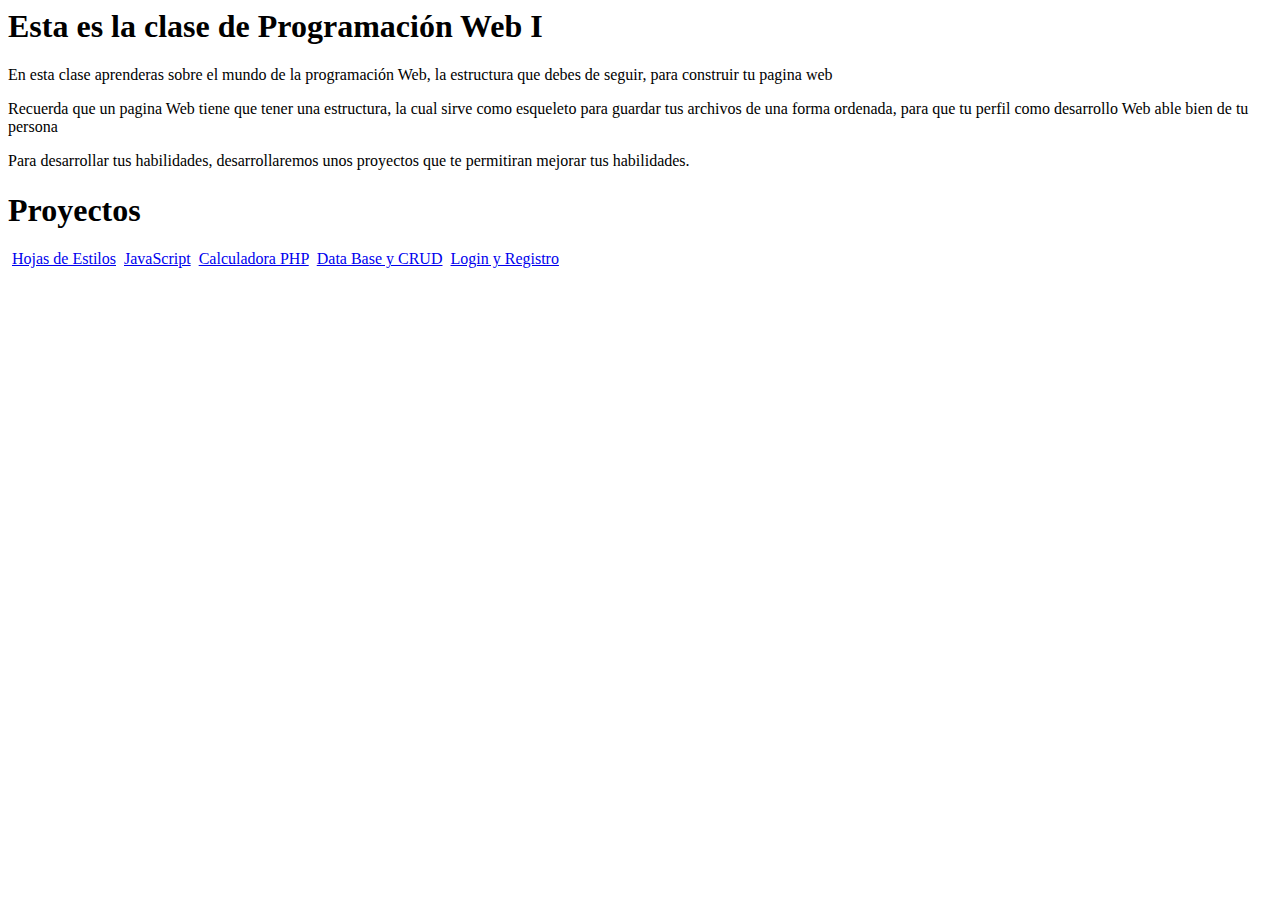
==== conocenos.html @ 35b45822 "Inicio del proyecto" ====
<html>
    <head></head>
    <body>
        <h1>Esta es la clase de Programación Web I</h1>
        <p>En esta clase aprenderas sobre el mundo de
             la programación Web, la estructura que 
             debes de seguir, para construir tu pagina
              web</p>
        <p>Recuerda que un pagina Web tiene que tener 
            una estructura, la cual sirve como esqueleto
        para guardar tus archivos de una forma ordenada, 
        para que tu perfil como desarrollo Web able 
        bien de tu persona</p>
        <p>Para desarrollar tus habilidades, desarrollaremos 
            unos proyectos que te permitiran mejorar tus habilidades.
        </p>
        <h1>Proyectos</h1>
        <img src="" alt="">
        <a href="#">Hojas de Estilos</a>
        <img src="" alt="">
        <a href="#">JavaScript</a>
        <img src="#" alt="">
        <a href="#">Calculadora PHP</a>
        <img src="" alt="">
        <a href="#">Data Base y CRUD</a>
        <img src="#" alt="">
        <a href="#">Login y Registro</a>
    </body>
</html>
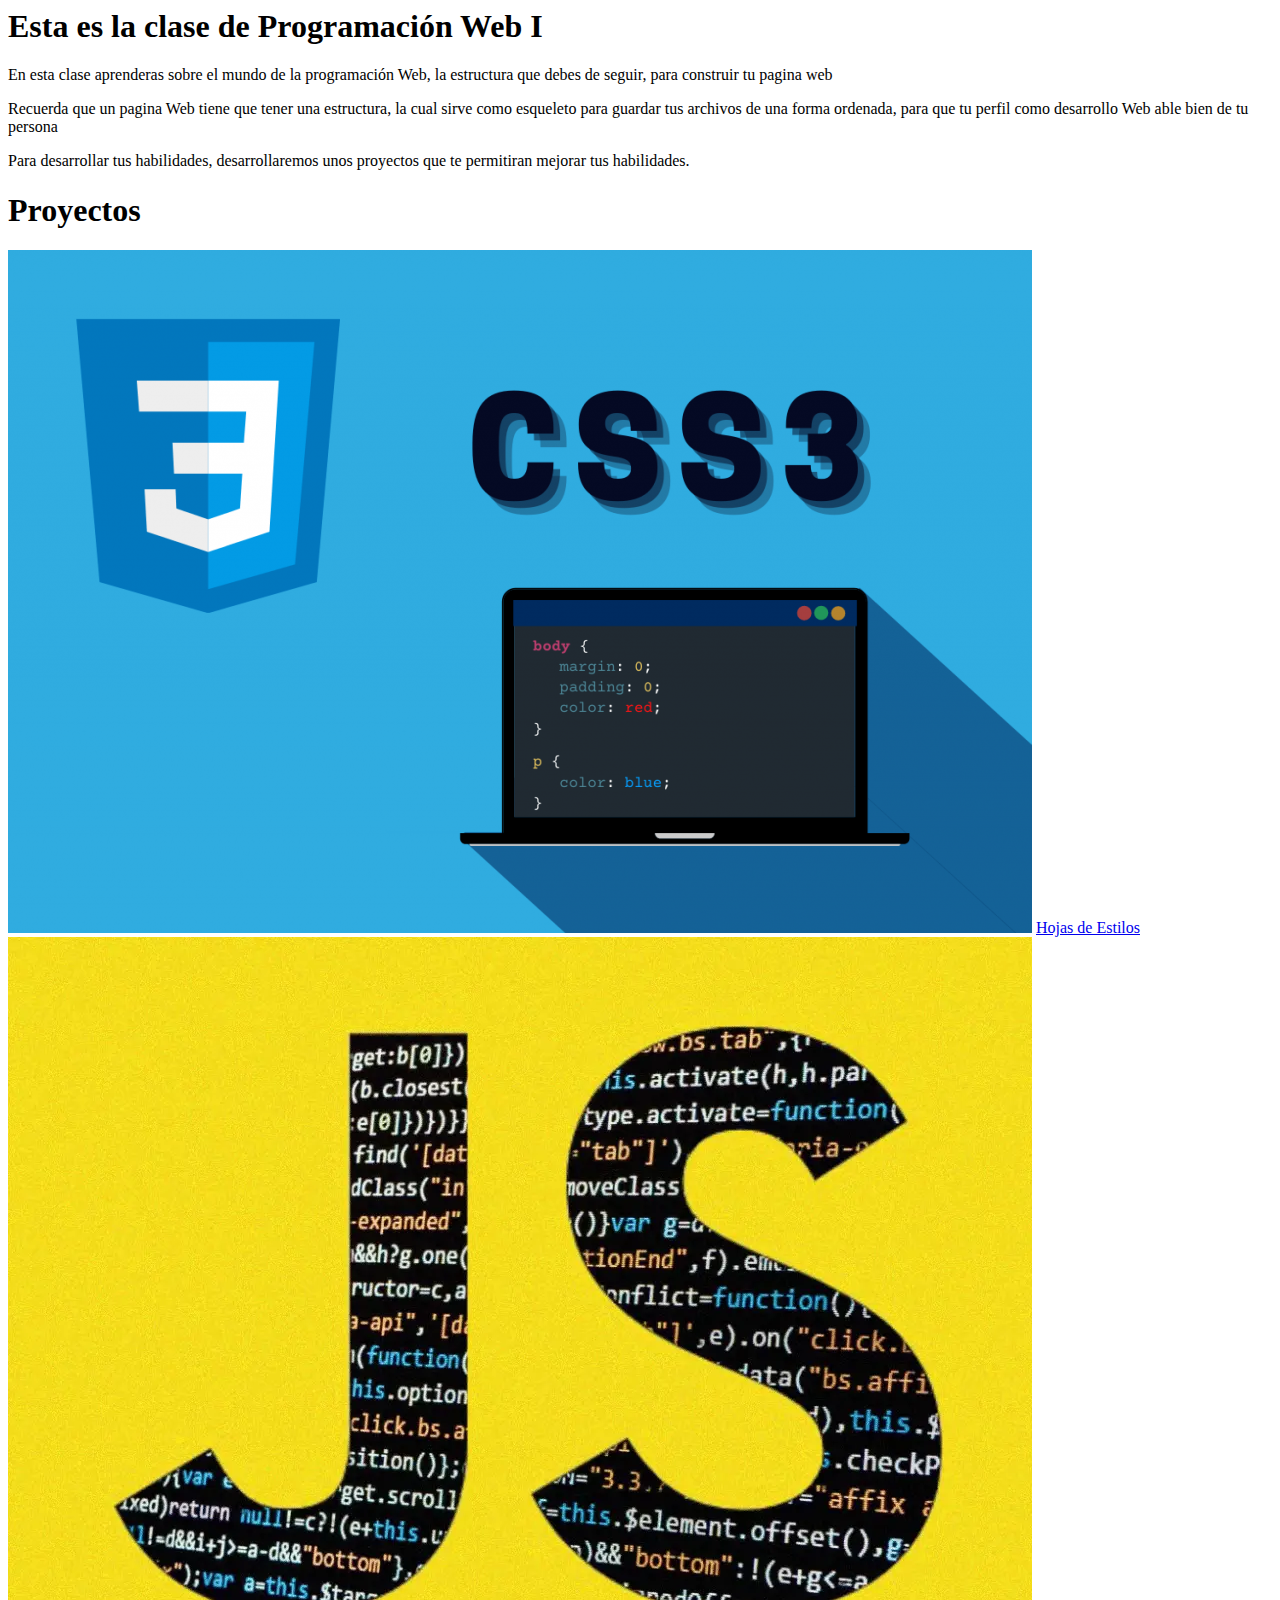
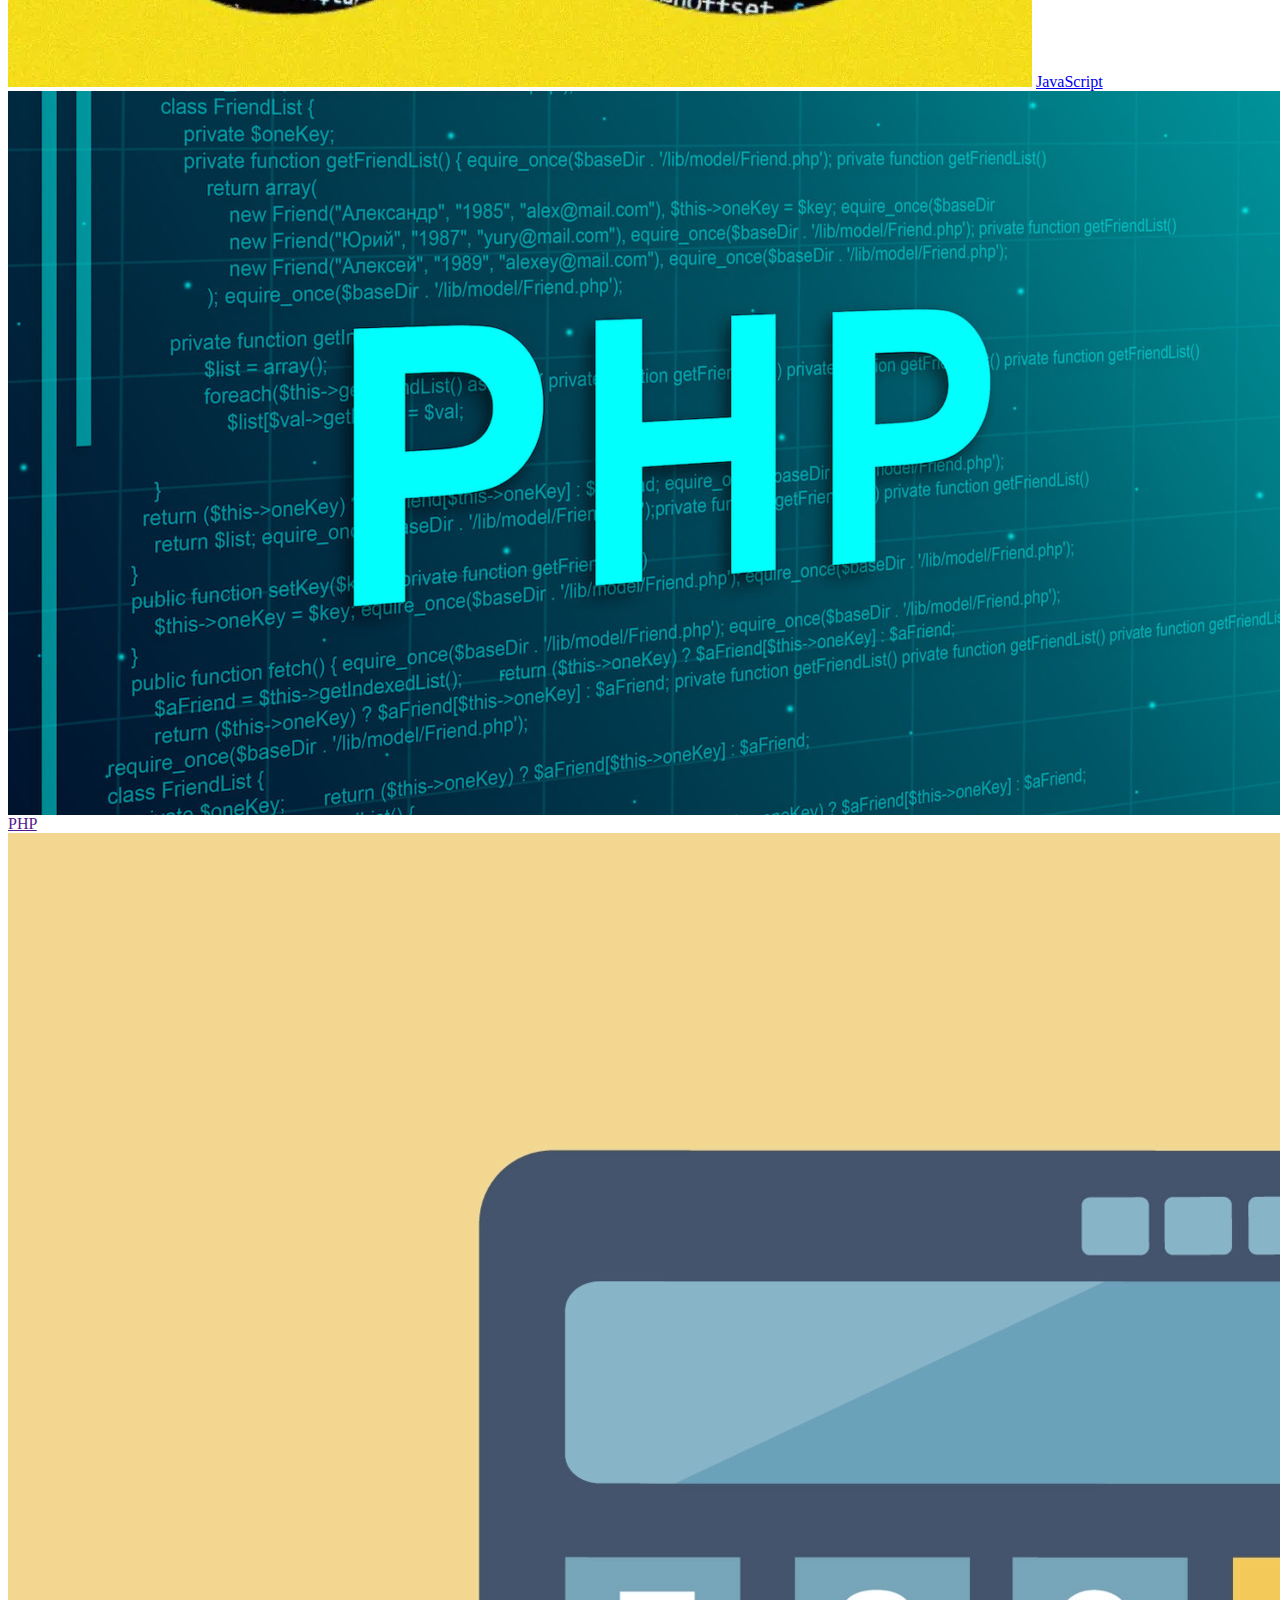
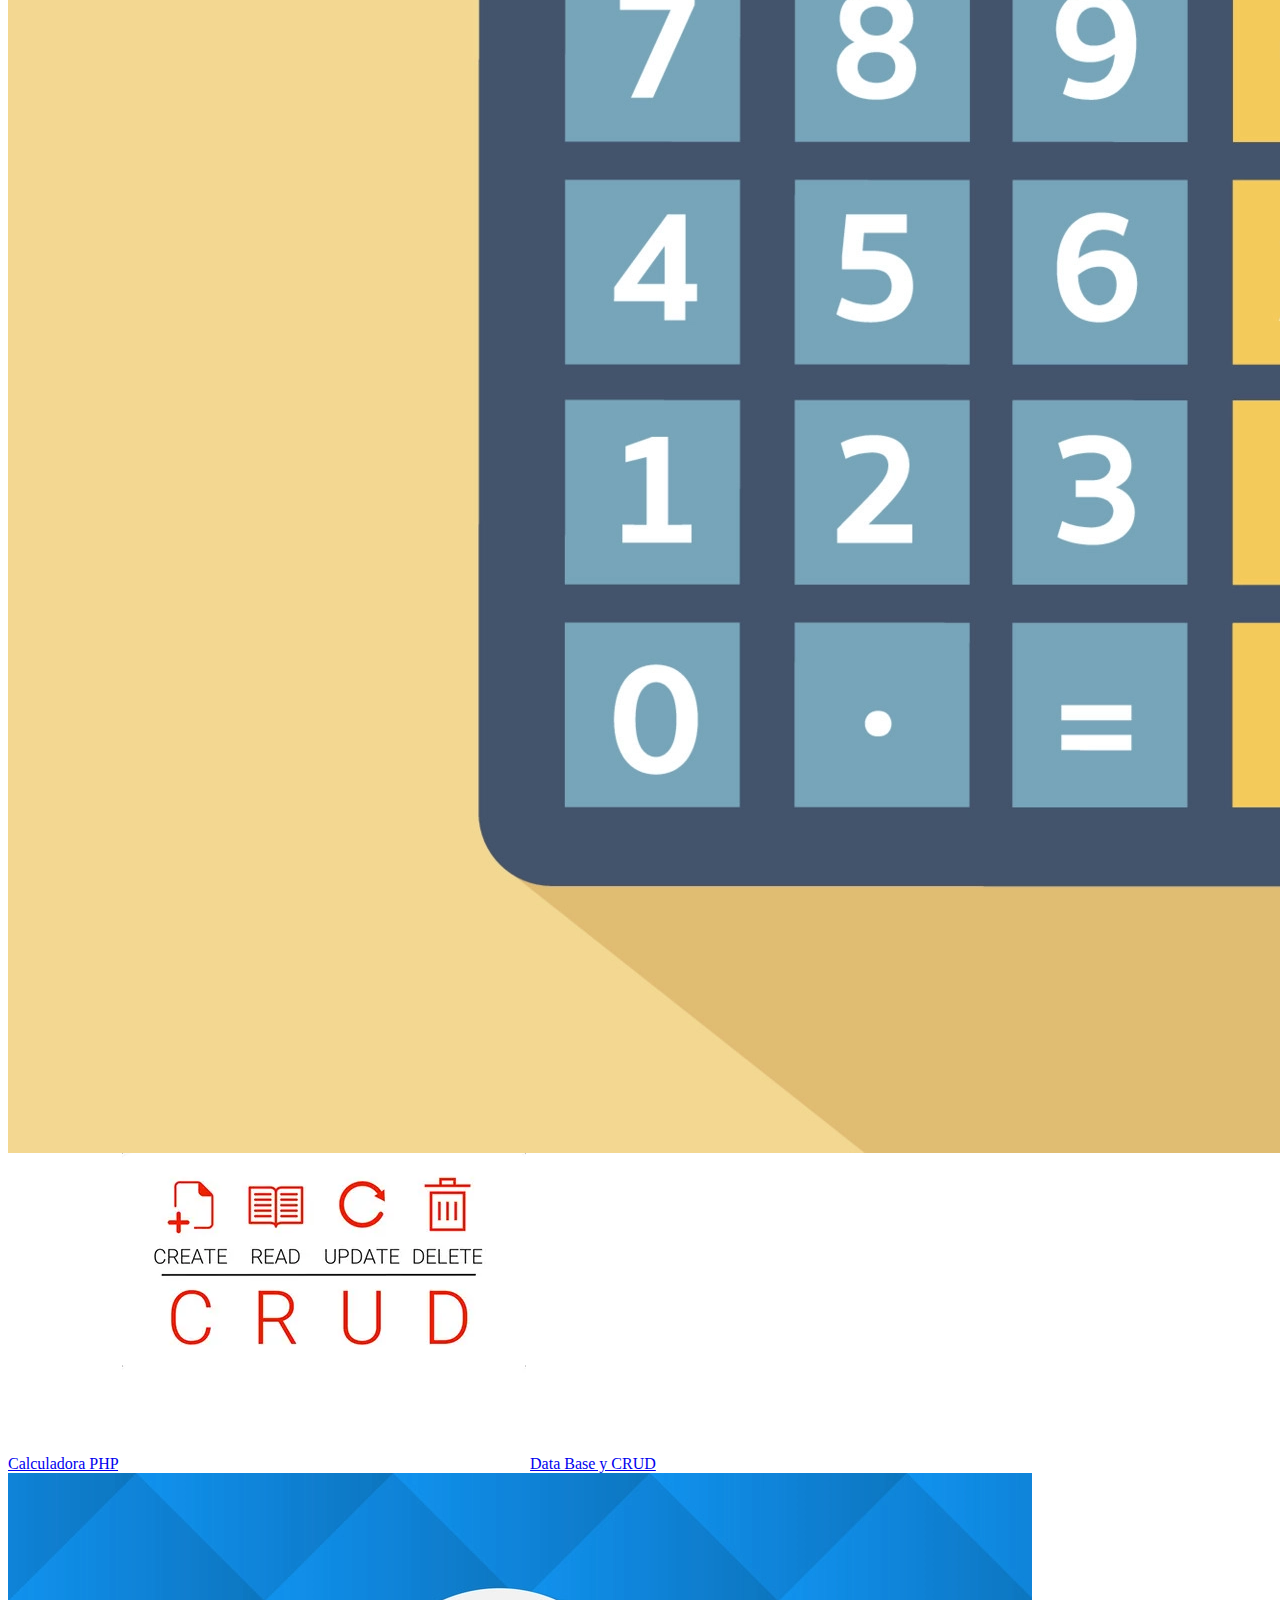
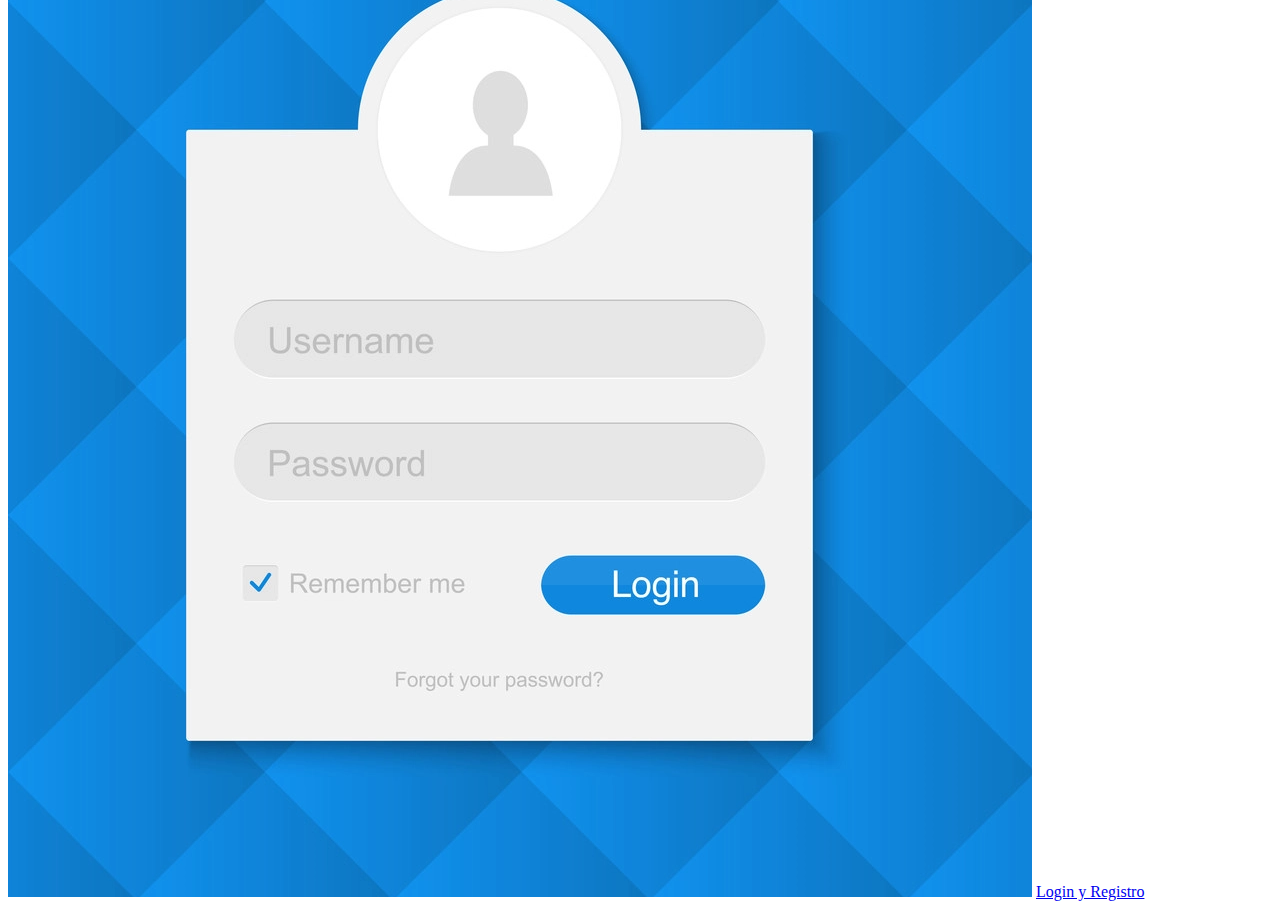
==== commit 95726bcf: "Actualizando algunos datos e imagenes" ====
--- a/conocenos.html
+++ b/conocenos.html
@@ -15,15 +15,17 @@
             unos proyectos que te permitiran mejorar tus habilidades.
         </p>
         <h1>Proyectos</h1>
-        <img src="" alt="">
-        <a href="#">Hojas de Estilos</a>
-        <img src="" alt="">
-        <a href="#">JavaScript</a>
-        <img src="#" alt="">
+        <img src="public/img/portada_css.png" alt="">
+        <a href="/EjerciciosCSS/divs.html">Hojas de Estilos</a>
+        <img src="public/img/Javascript.webp" alt="">
+        <a href="EjercicosJS/demo.html">JavaScript</a>
+        <img src="public/img/PHP.jpg" alt="">
+        <a href="">PHP</a>
+        <img src="public/img/calculator.webp" alt="">
         <a href="#">Calculadora PHP</a>
-        <img src="" alt="">
+        <img src="public/img/CRUD.webp" alt="">
         <a href="#">Data Base y CRUD</a>
-        <img src="#" alt="">
+        <img src="public/img/login_register.webp" alt="">
         <a href="#">Login y Registro</a>
     </body>
 </html>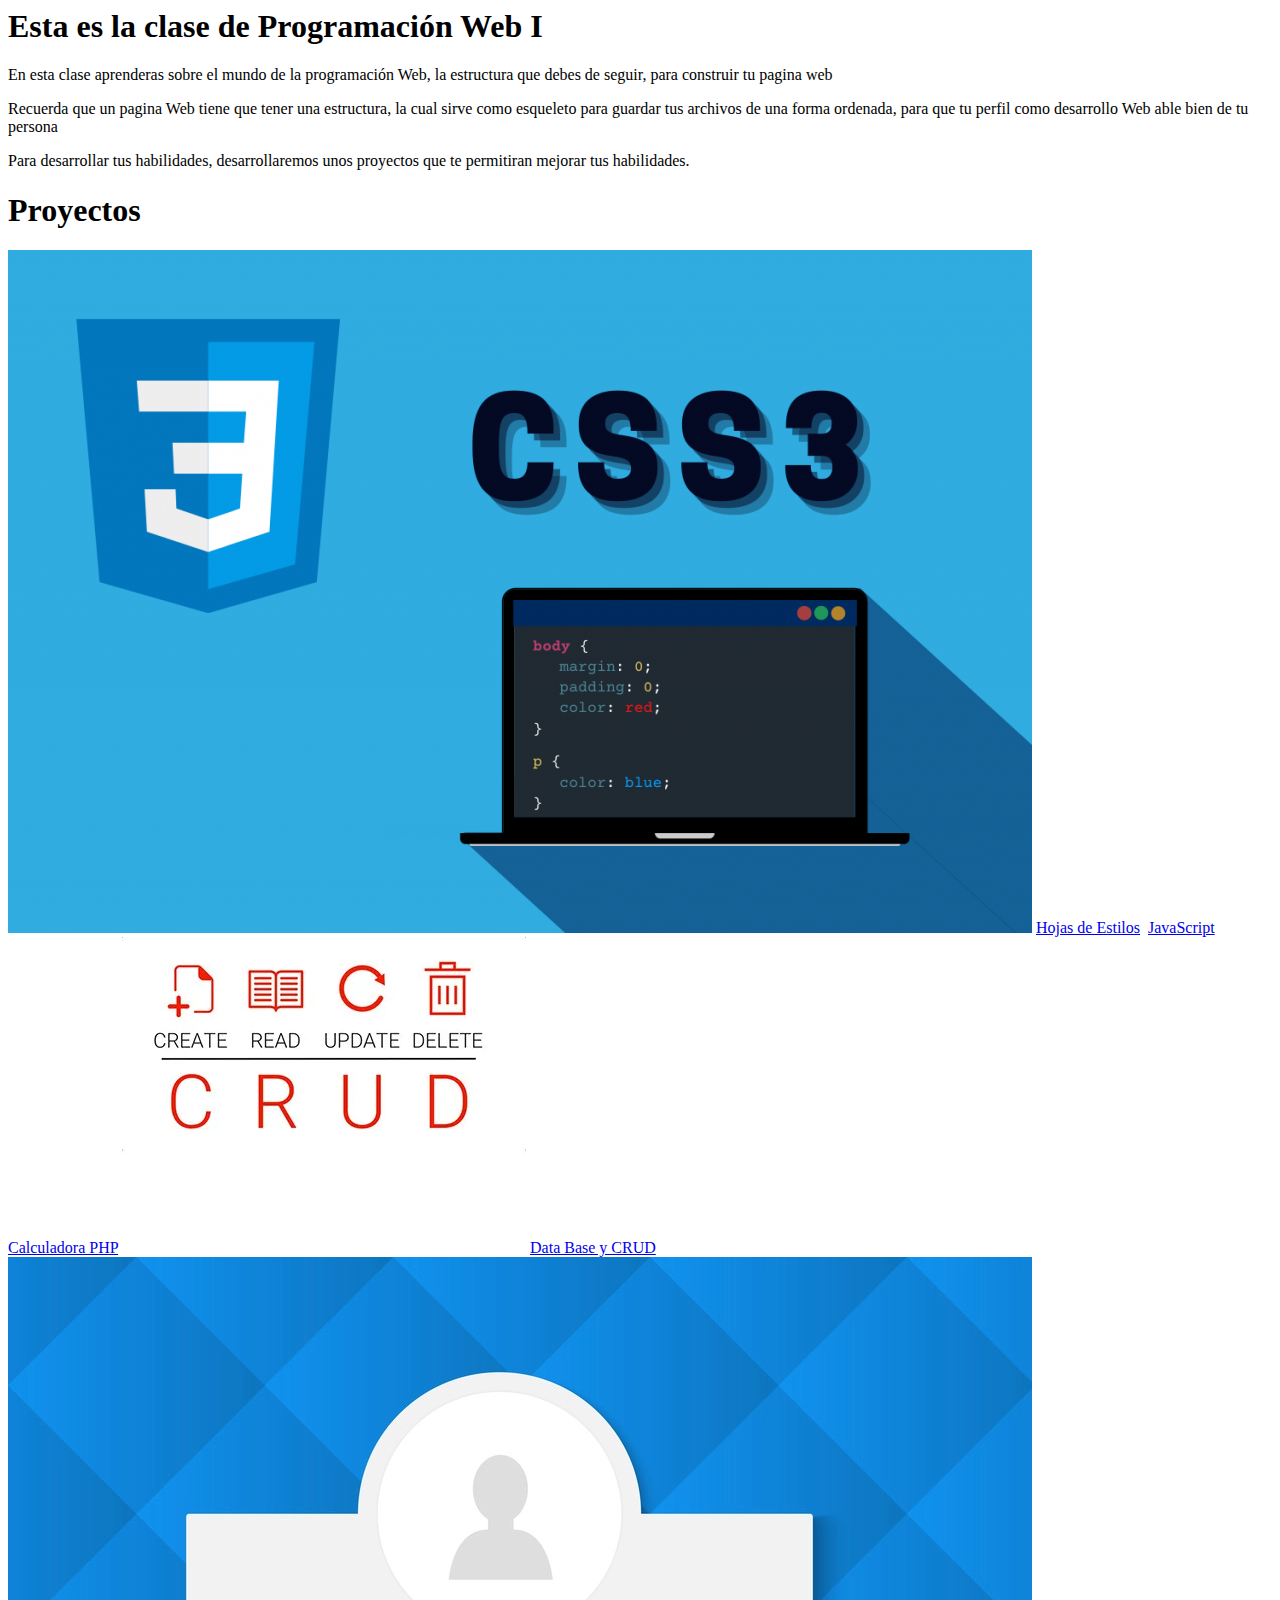
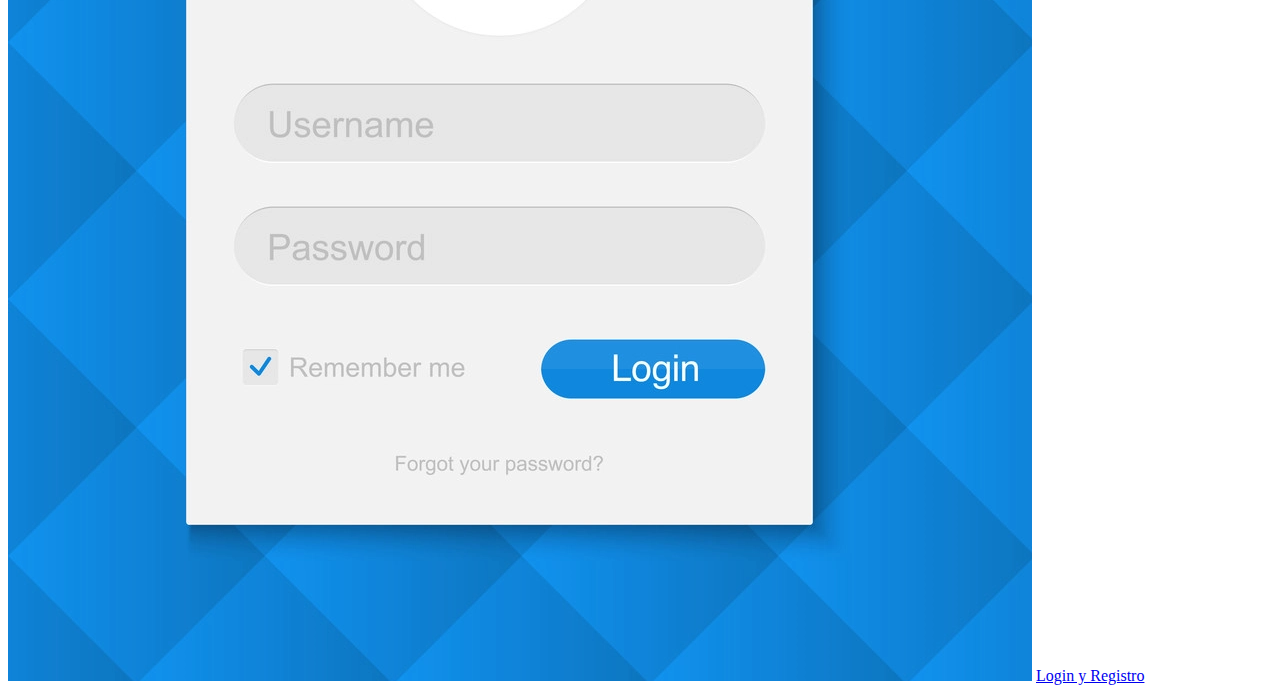
==== commit 6a5d1ae1: "Merge branch 'main' of https://github.com/mikiAnge/CursoprogwebI" ====
--- a/conocenos.html
+++ b/conocenos.html
@@ -17,11 +17,9 @@
         <h1>Proyectos</h1>
         <img src="public/img/portada_css.png" alt="">
         <a href="/EjerciciosCSS/divs.html">Hojas de Estilos</a>
-        <img src="public/img/Javascript.webp" alt="">
-        <a href="EjercicosJS/demo.html">JavaScript</a>
-        <img src="public/img/PHP.jpg" alt="">
-        <a href="">PHP</a>
-        <img src="public/img/calculator.webp" alt="">
+        <img src="" alt="">
+        <a href="#">JavaScript</a>
+        <img src="#" alt="">
         <a href="#">Calculadora PHP</a>
         <img src="public/img/CRUD.webp" alt="">
         <a href="#">Data Base y CRUD</a>
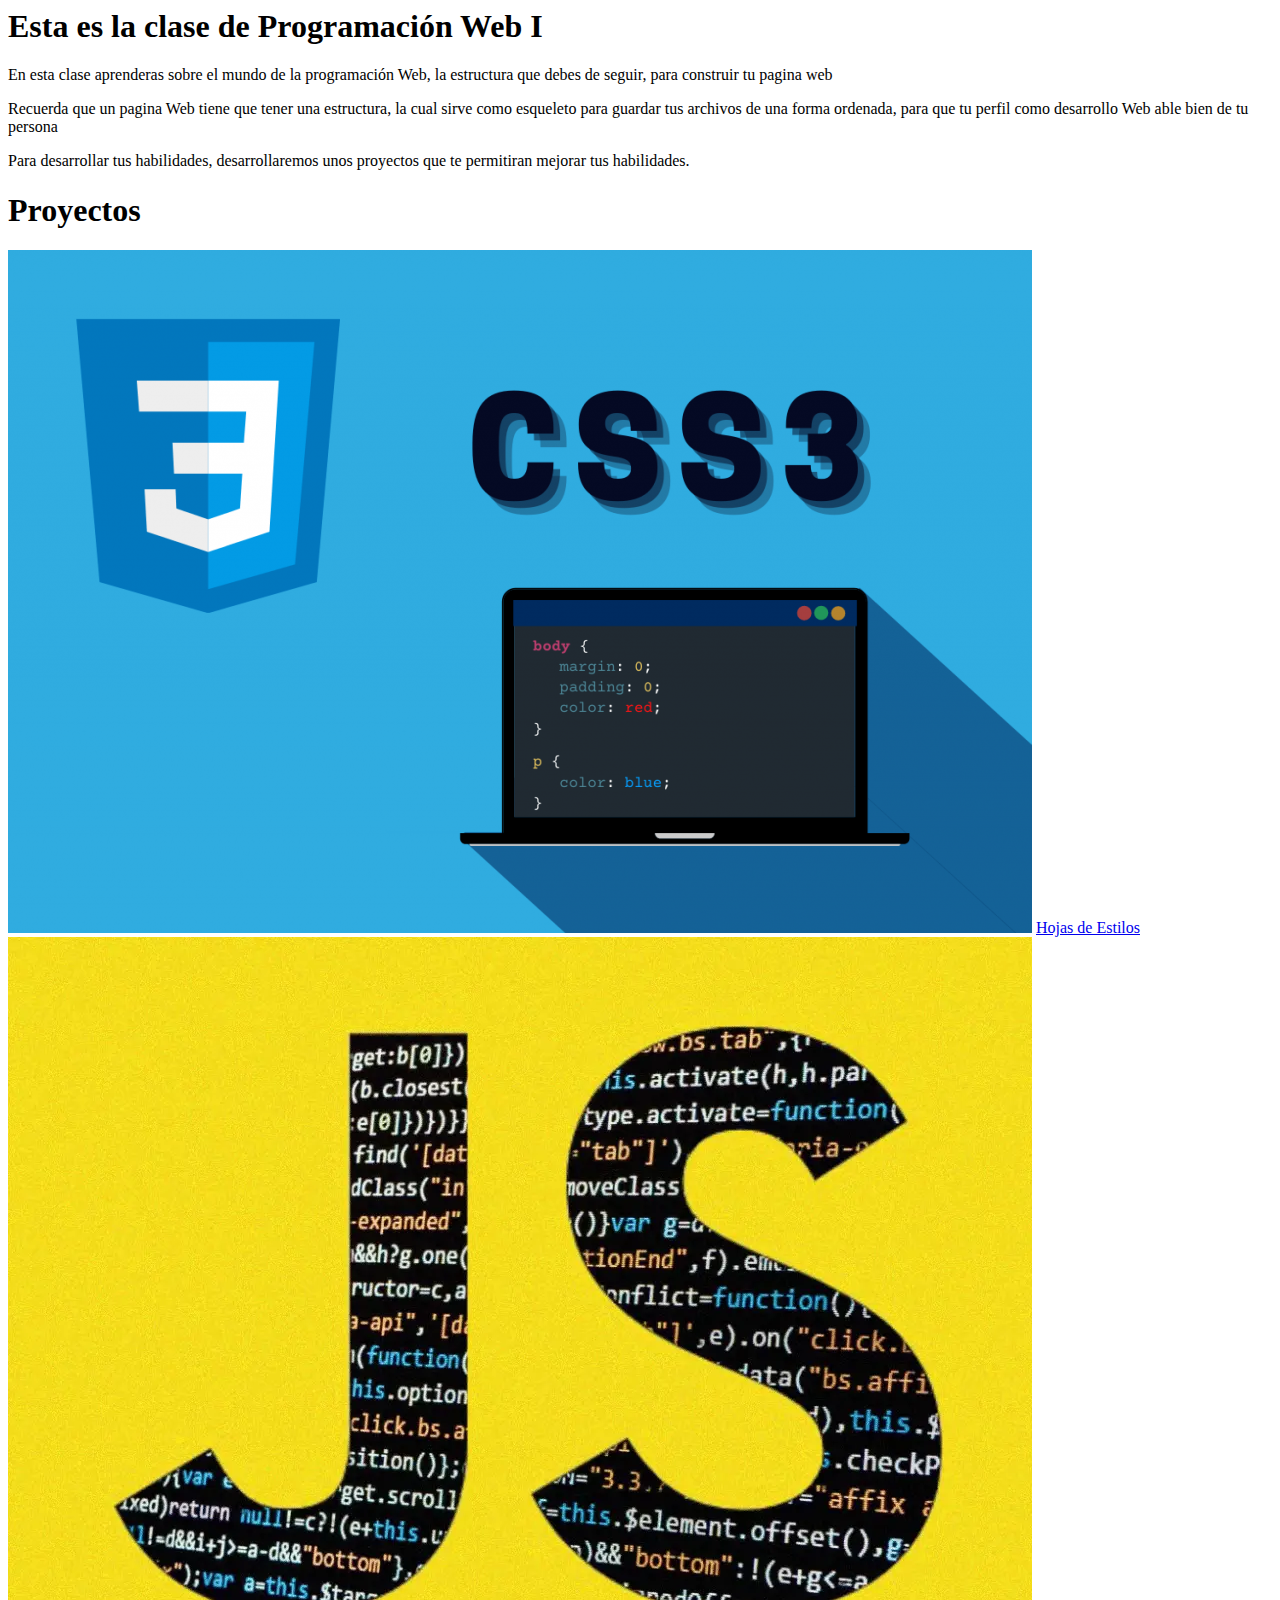
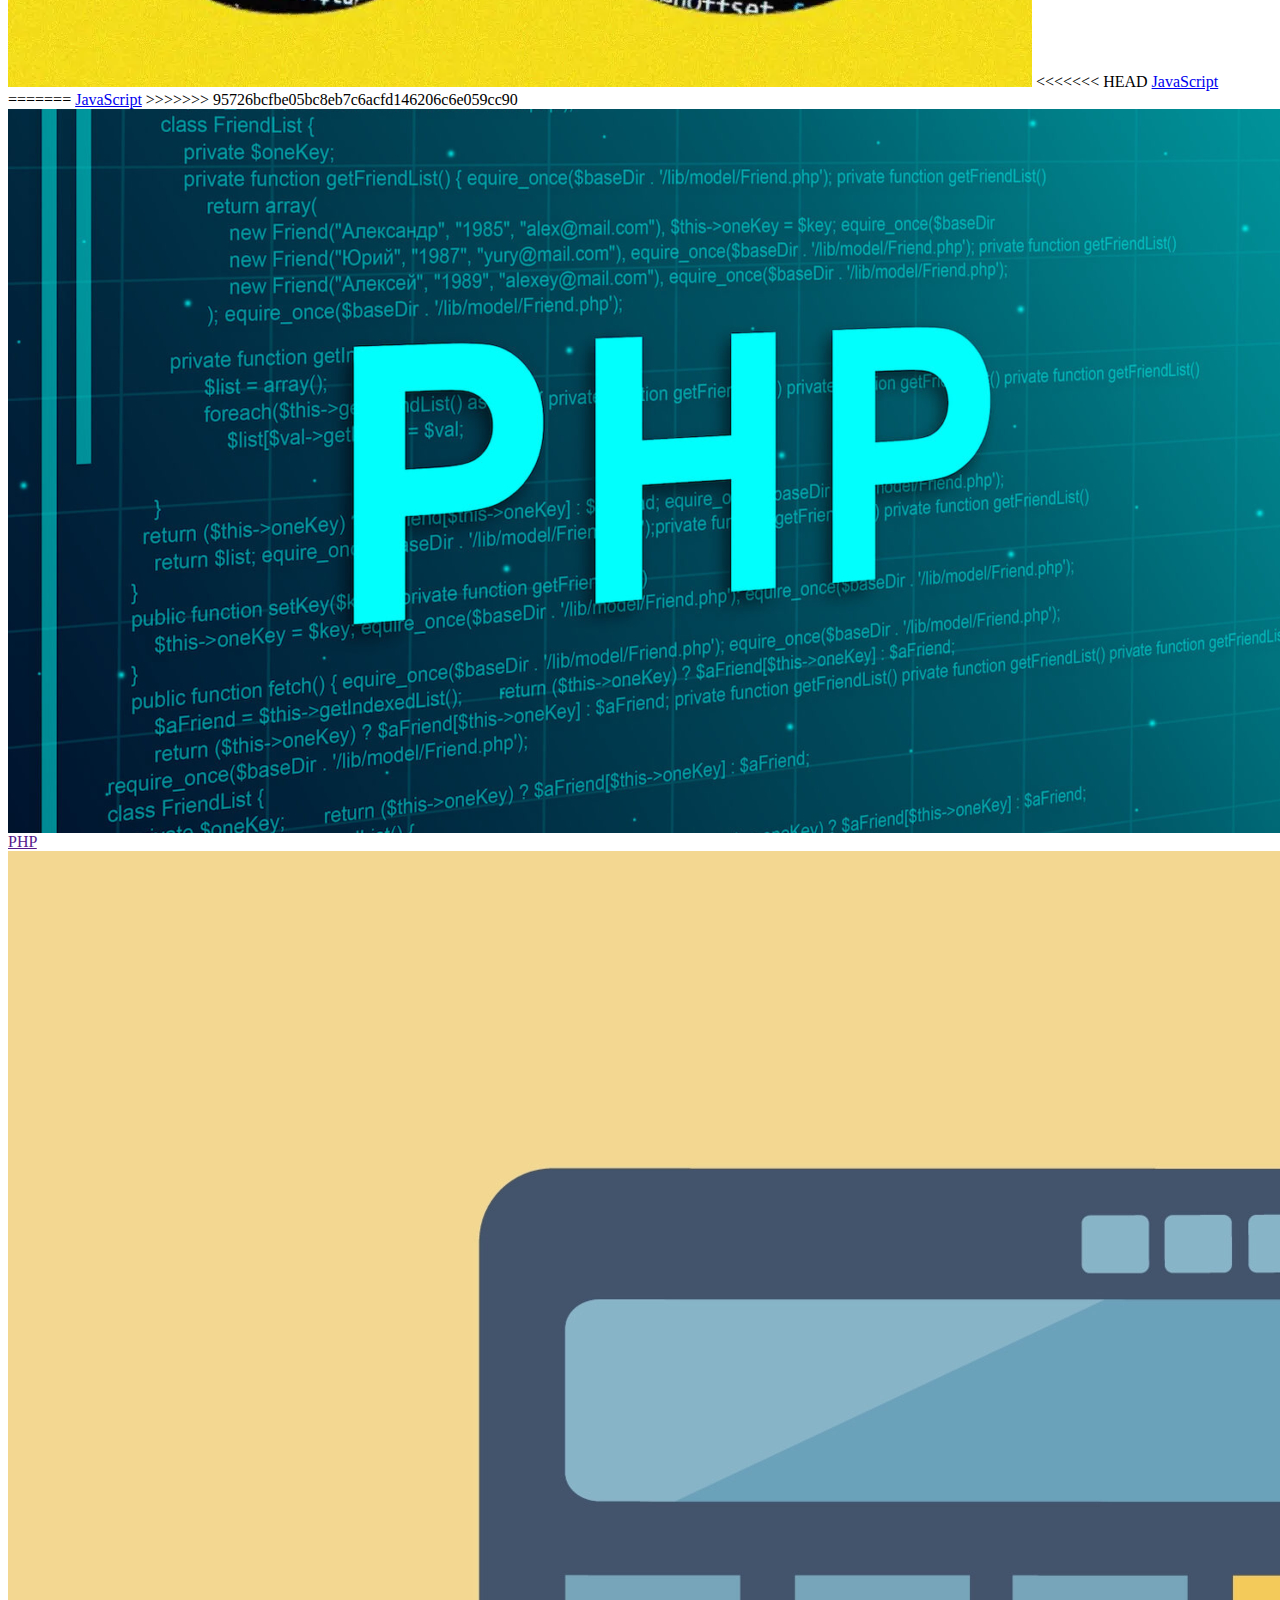
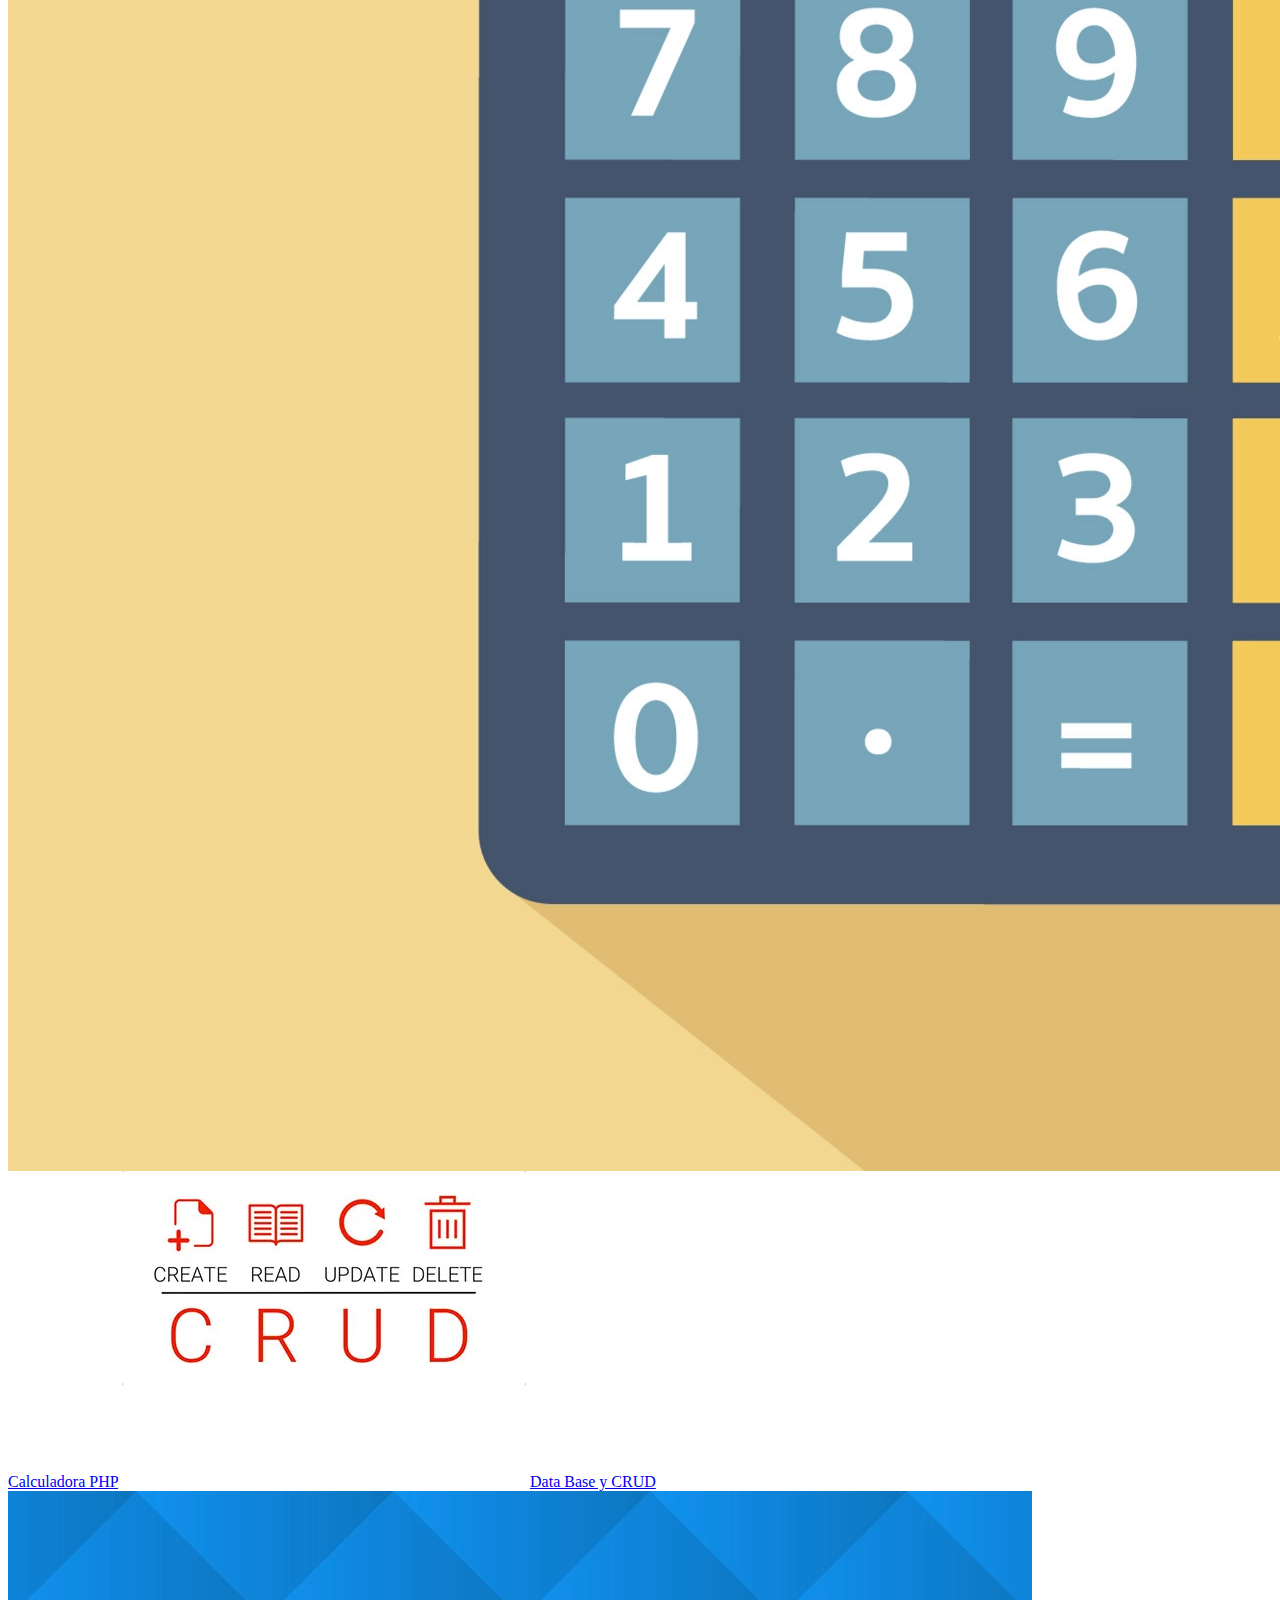
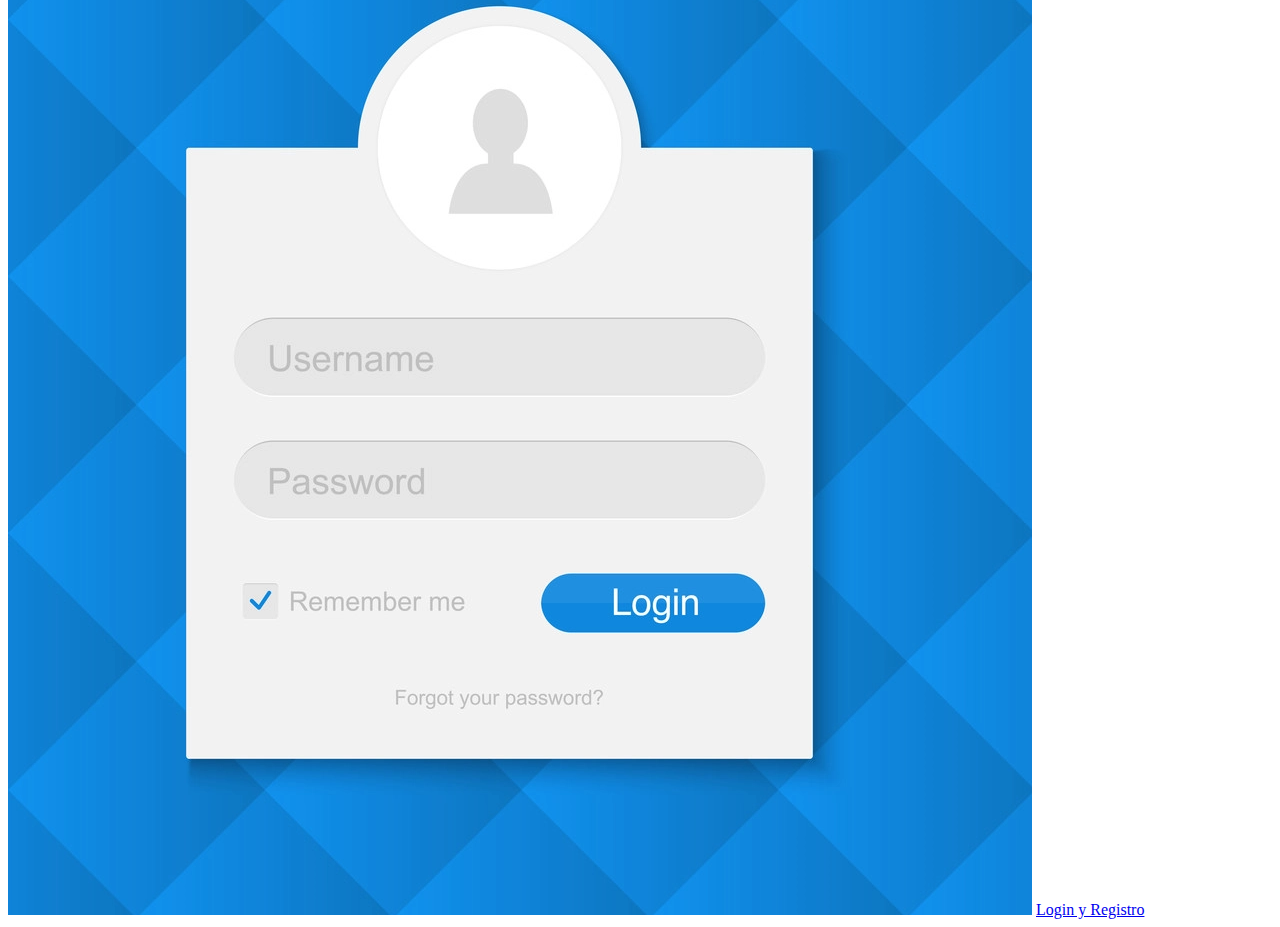
==== commit e776425d: "Actualizando Ejercicos JS" ====
--- a/conocenos.html
+++ b/conocenos.html
@@ -17,9 +17,15 @@
         <h1>Proyectos</h1>
         <img src="public/img/portada_css.png" alt="">
         <a href="/EjerciciosCSS/divs.html">Hojas de Estilos</a>
-        <img src="" alt="">
-        <a href="#">JavaScript</a>
-        <img src="#" alt="">
+        <img src="public/img/Javascript.webp" alt="">
+<<<<<<< HEAD
+        <a href="/EjercicosJS/operadoresMatematicos.html">JavaScript</a>
+=======
+        <a href="EjercicosJS/demo.html">JavaScript</a>
+>>>>>>> 95726bcfbe05bc8eb7c6acfd146206c6e059cc90
+        <img src="public/img/PHP.jpg" alt="">
+        <a href="">PHP</a>
+        <img src="public/img/calculator.webp" alt="">
         <a href="#">Calculadora PHP</a>
         <img src="public/img/CRUD.webp" alt="">
         <a href="#">Data Base y CRUD</a>
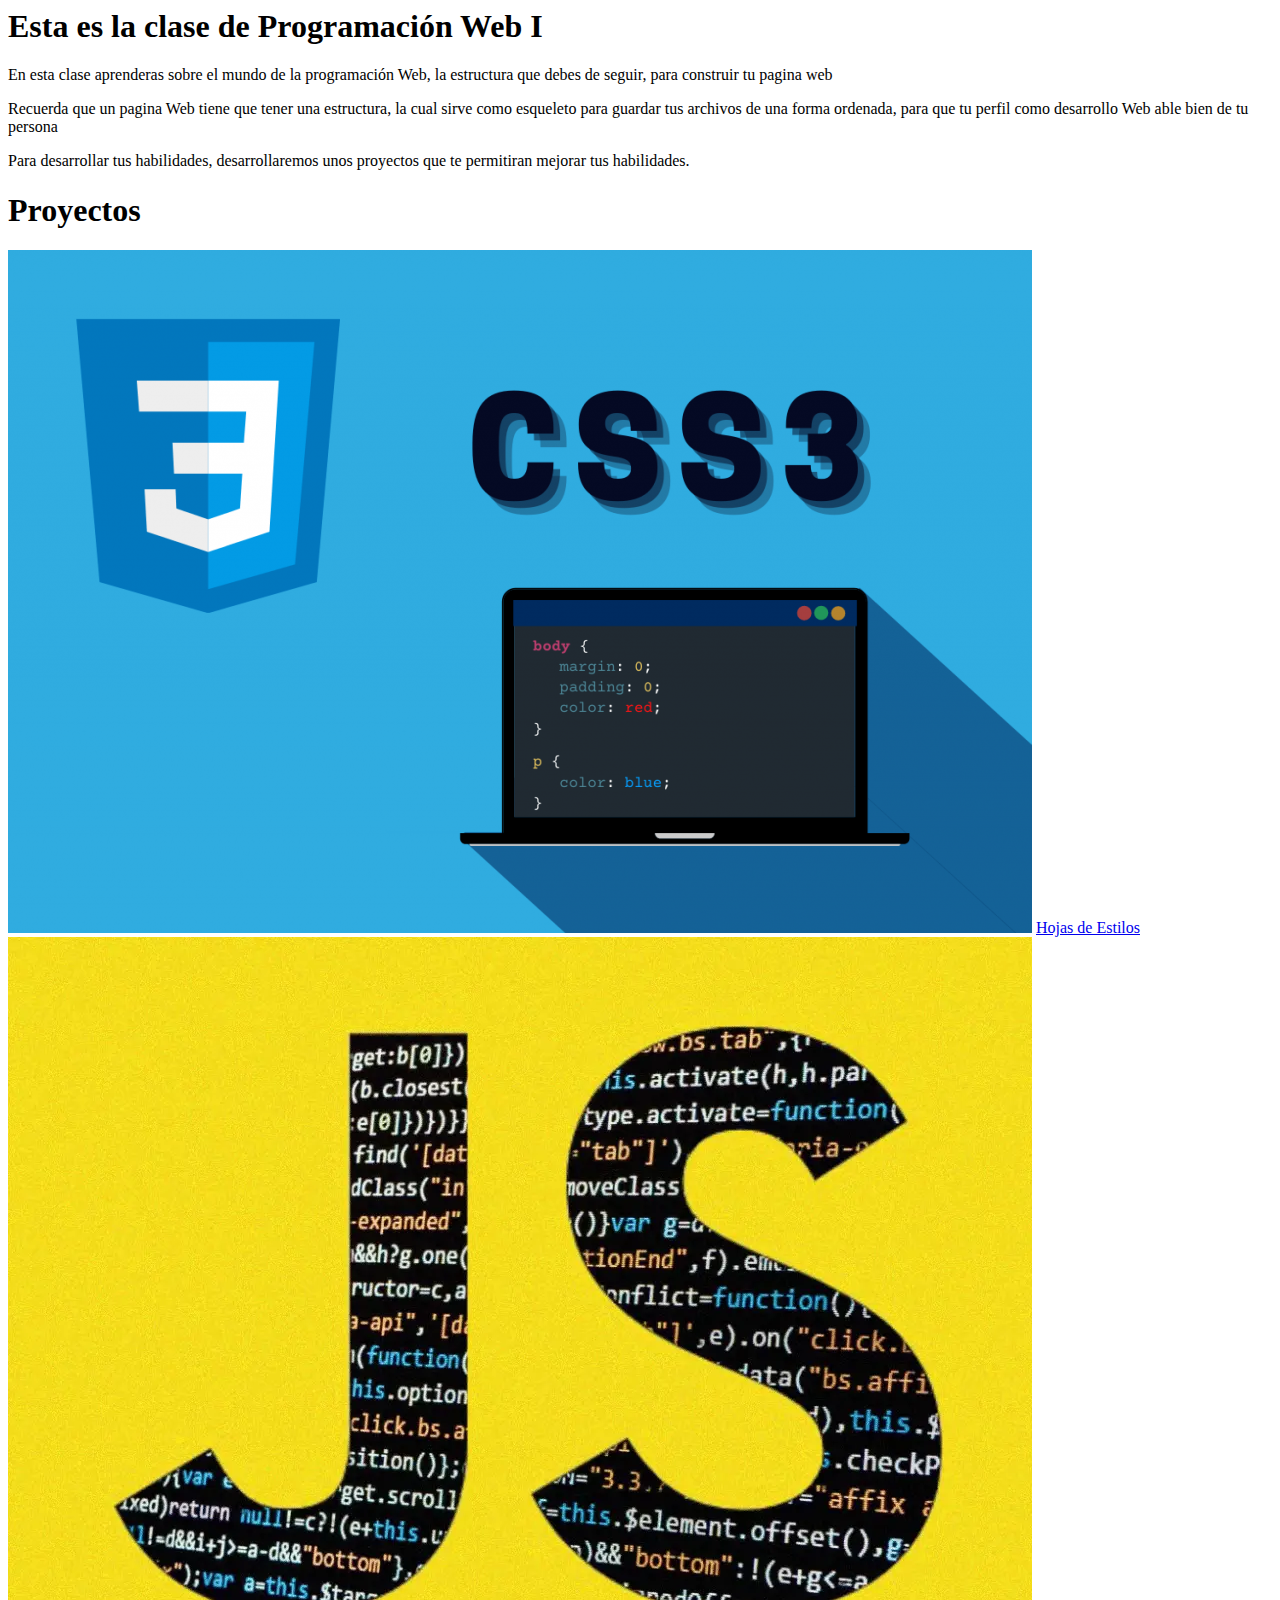
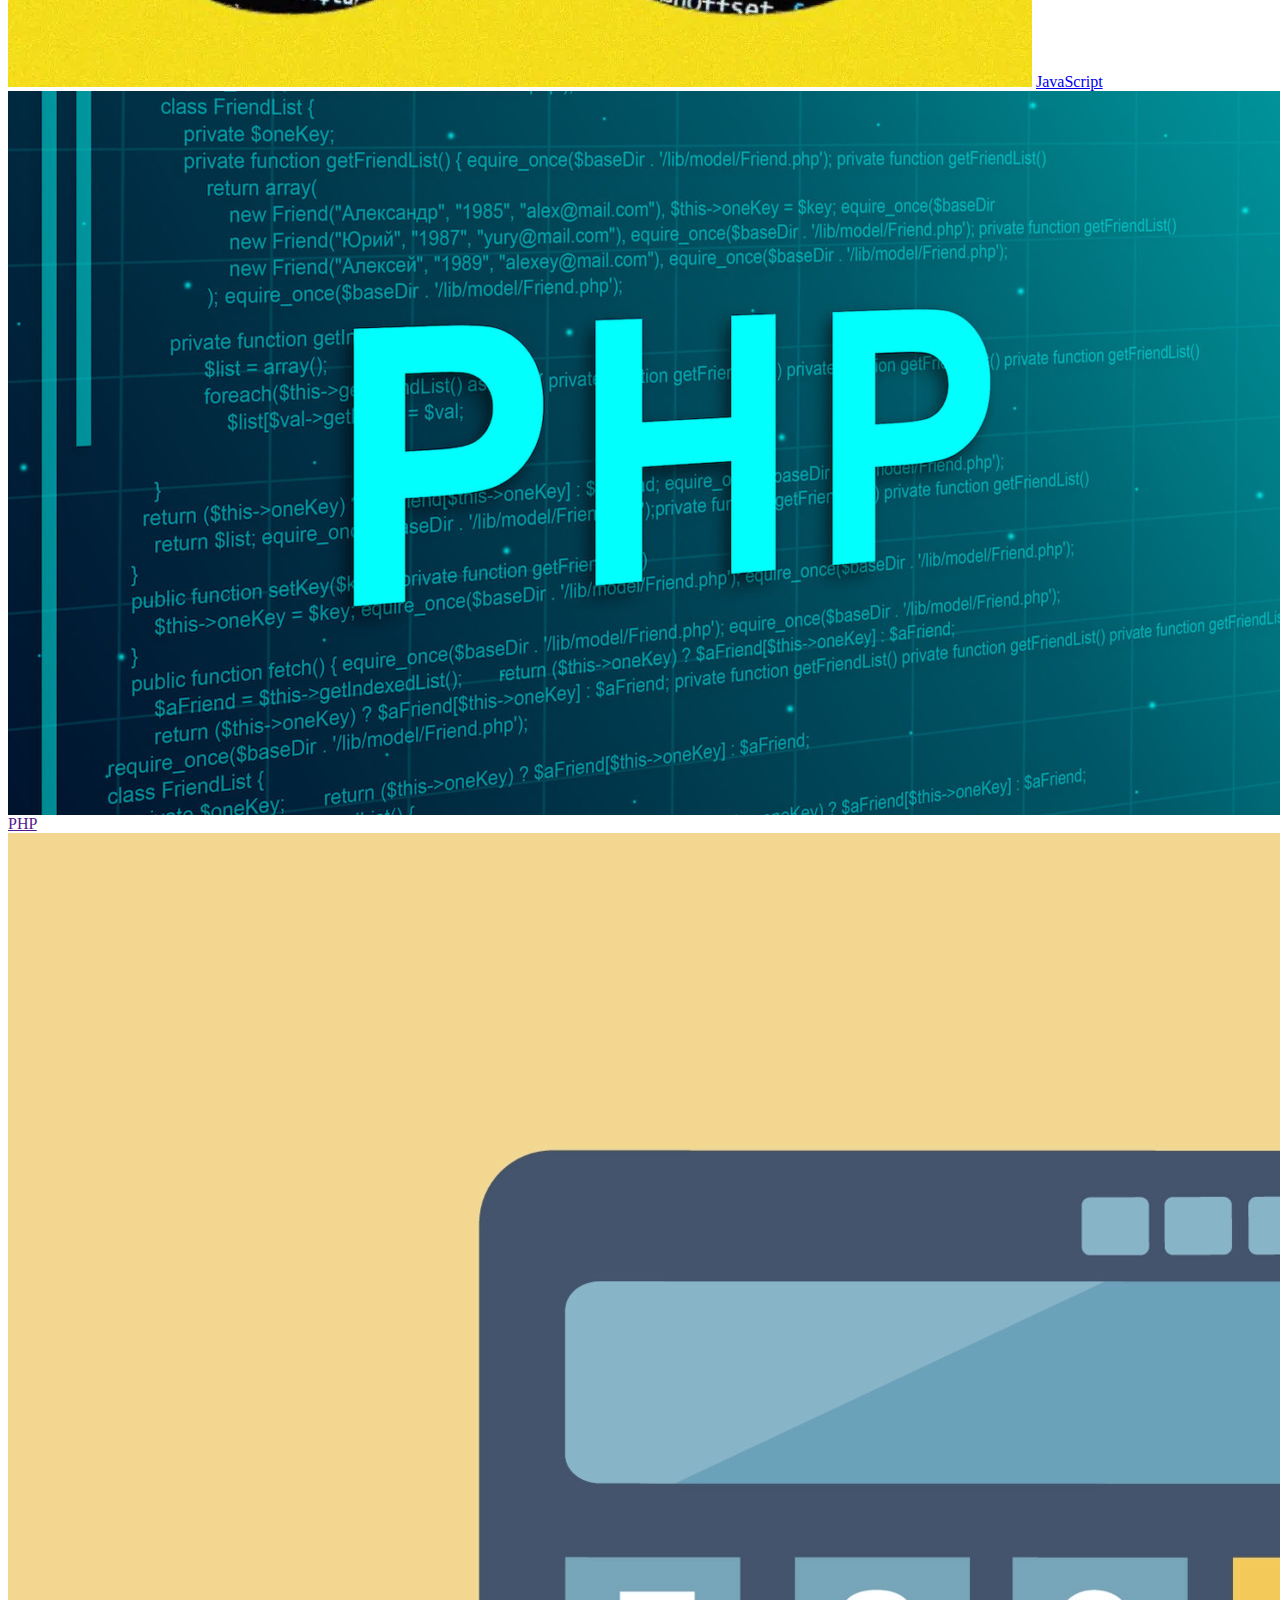
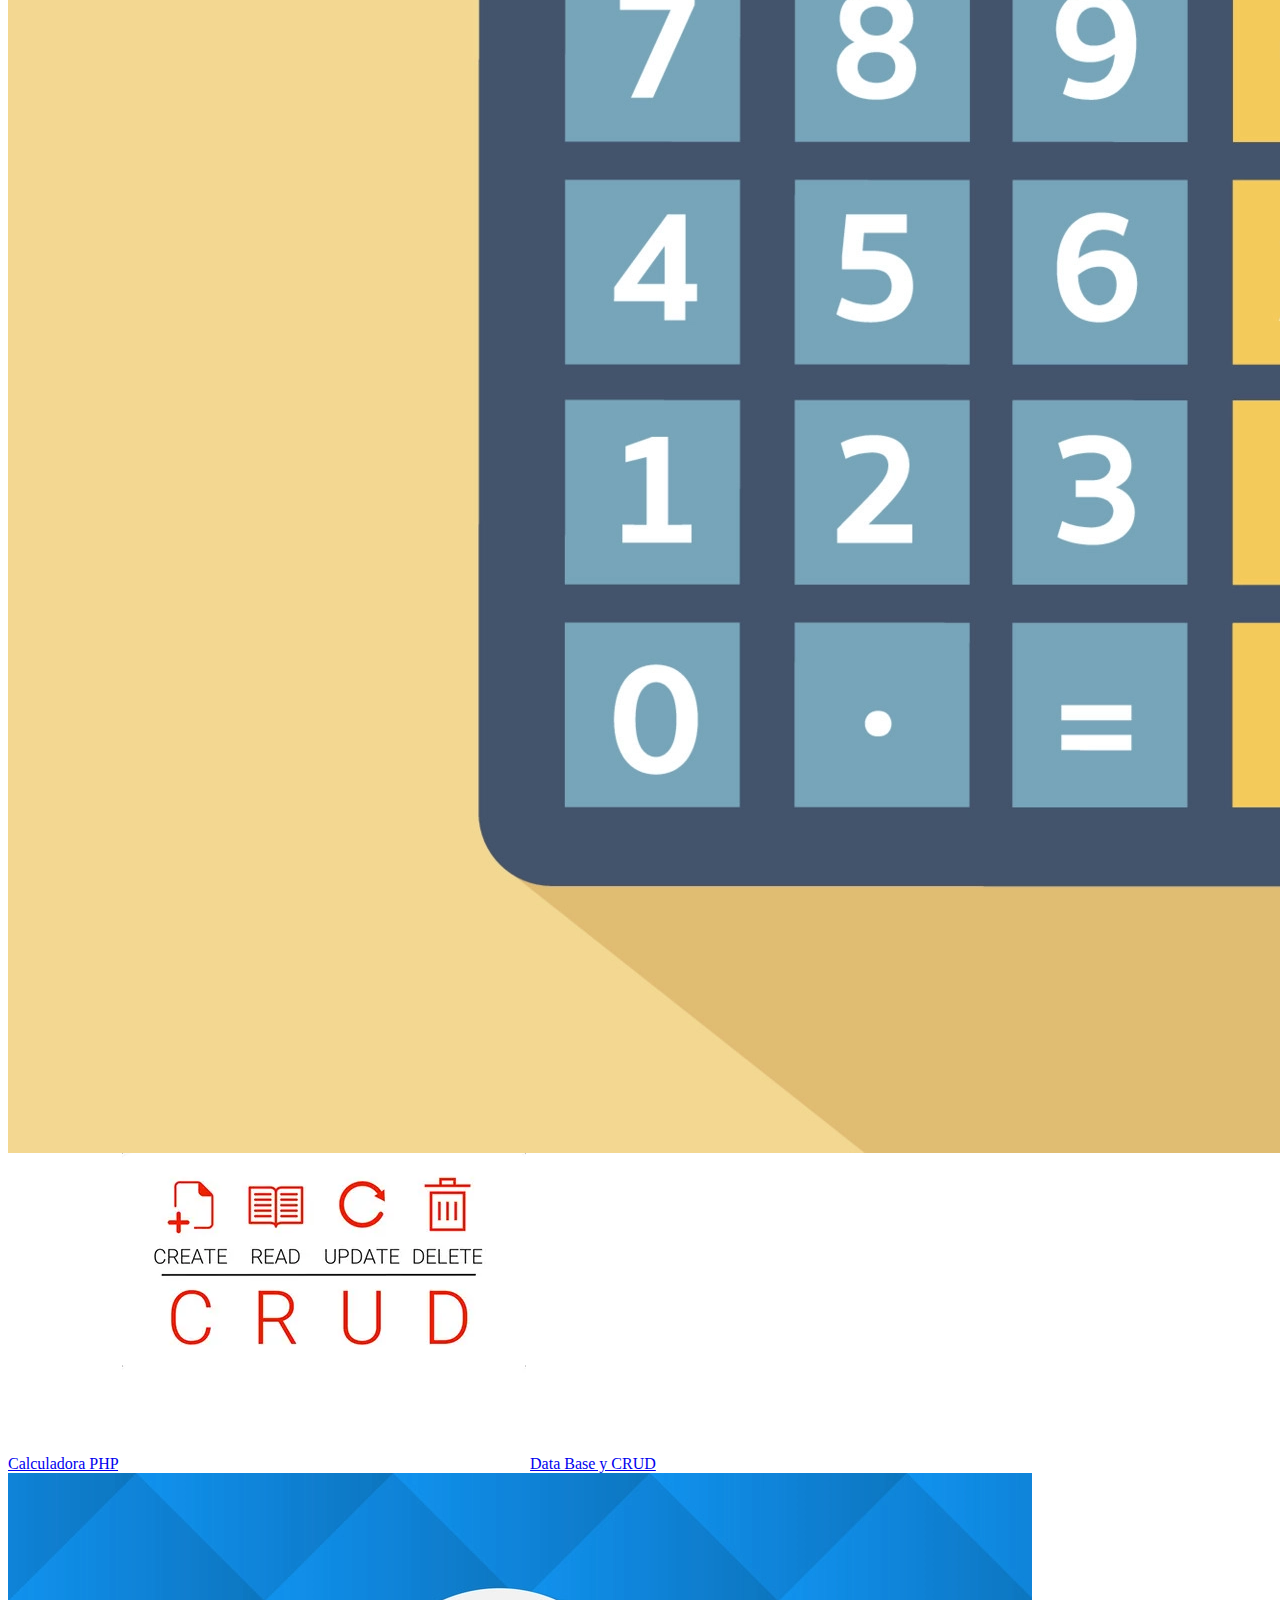
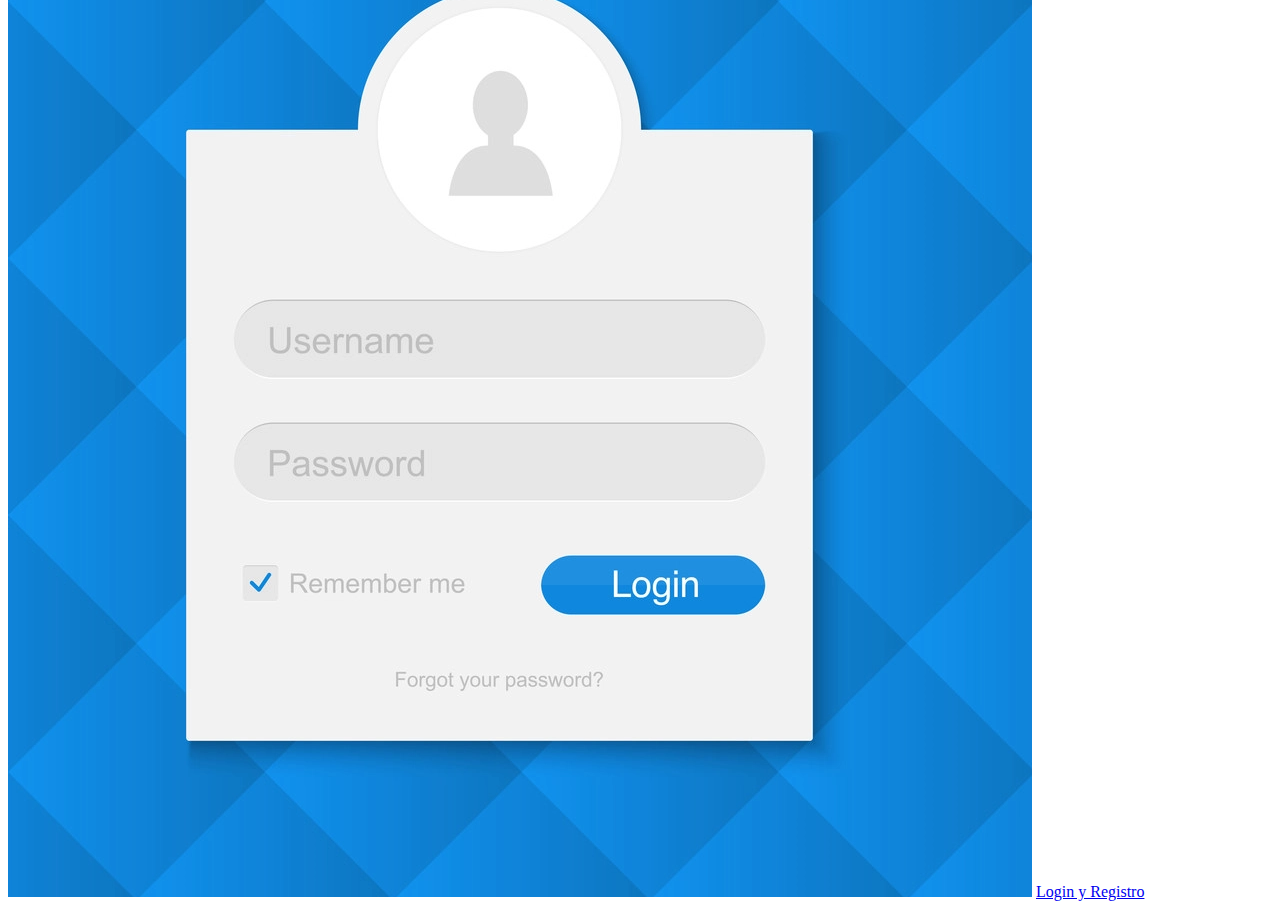
==== commit dc06b1f2: "cambios" ====
--- a/conocenos.html
+++ b/conocenos.html
@@ -18,11 +18,7 @@
         <img src="public/img/portada_css.png" alt="">
         <a href="/EjerciciosCSS/divs.html">Hojas de Estilos</a>
         <img src="public/img/Javascript.webp" alt="">
-<<<<<<< HEAD
         <a href="/EjercicosJS/operadoresMatematicos.html">JavaScript</a>
-=======
-        <a href="EjercicosJS/demo.html">JavaScript</a>
->>>>>>> 95726bcfbe05bc8eb7c6acfd146206c6e059cc90
         <img src="public/img/PHP.jpg" alt="">
         <a href="">PHP</a>
         <img src="public/img/calculator.webp" alt="">
